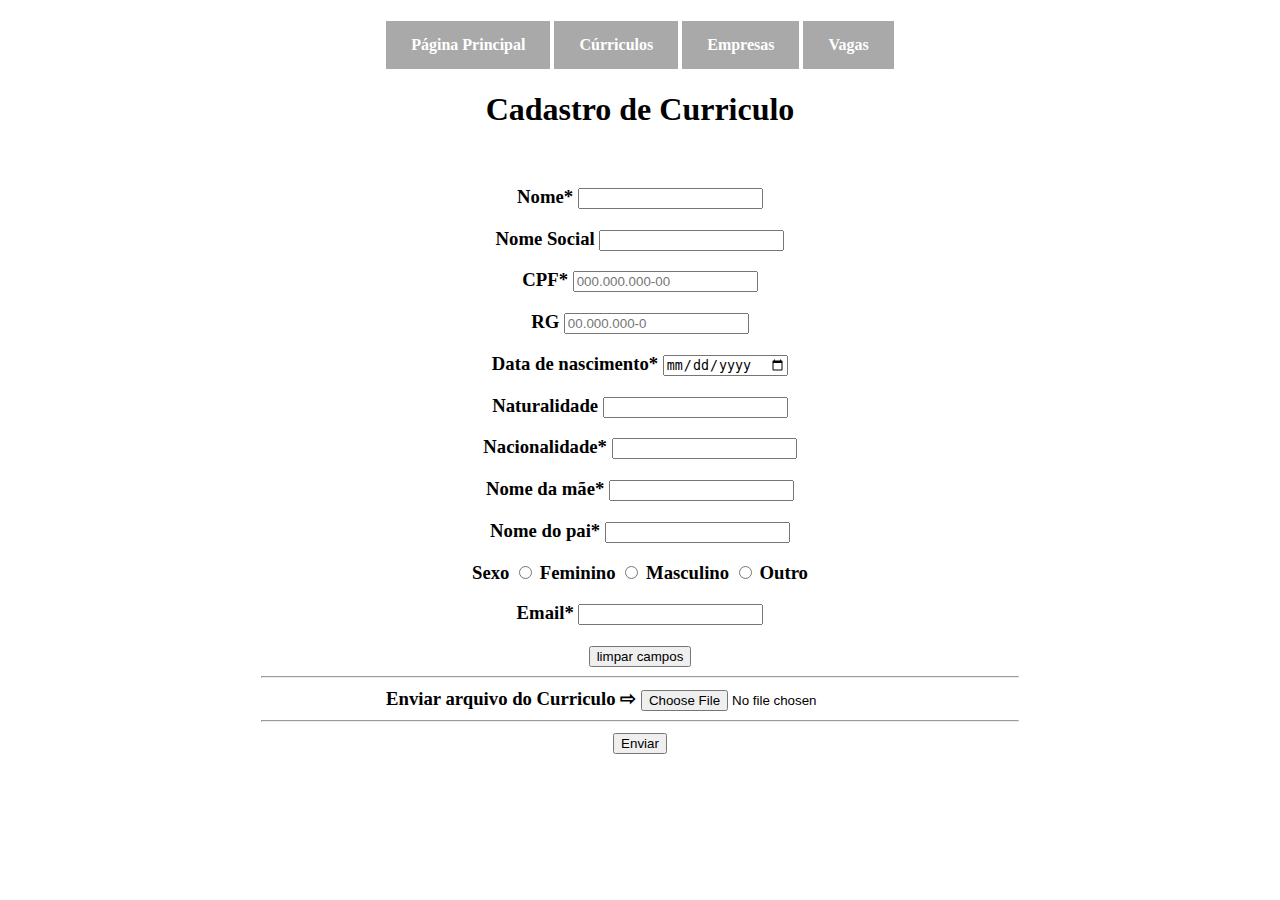
==== curriculos.html @ a6e6ae73 "Third commit(Gabriel)" ====
<!DOCTYPE html>
<html lang="pt-br">
<head>
    <meta charset="UTF-8">
    <meta http-equiv="X-UA-Compatible" content="IE=edge">
    <meta name="viewport" content="width=device-width, initial-scale=1.0">
	<link rel="stylesheet" href="css/style.css">
    <title>formulário</title>
</head>
<body>
	<header>
        <h4>
            <a href="index.html">Página Principal</a>
            <a href="curriculos.html">Cúrriculos</a>
            <a href="empresas.html">Empresas</a>
            <a href="vagas.html">Vagas</a>
        </h4>
    </header>
    <main>
        <form>
            <h1 style="text-align: center;"> Cadastro de Curriculo </h1>
            <br>
            <h3 style="text-align: center;">
                <p> Nome* <input type="text" required> </p>
                <p> Nome Social <input type="text"> </p>
                <p> CPF* <input type="number" placeholder="000.000.000-00" max="14" required> </p>
                <p> RG <input type="number" placeholder="00.000.000-0" max="9"> </p>
                <p> Data de nascimento* <input type="date" required> </p>
                <p> Naturalidade <input type="text"> </p>
                <p> Nacionalidade* <input type="text" required> </p>
                <p> Nome da mãe* <input type="text" required> </p>
                <p> Nome do pai* <input type="text" required> </p>
                <p>
                    Sexo <input type="radio" name="sexo"> Feminino
                         <input type="radio" name="sexo"> Masculino
                         <input type="radio" name="sexo"> Outro
                </p>
                <p> Email* <input type="email" required></p>
                <input type="reset" value="limpar campos"> 
                <hr>
             Enviar arquivo do Curriculo ⇨ <input type="file" value="Curriculo"> 
             <hr>
             <input type="submit" value="Enviar"> 
            </h3>
        </form>
    </main>
    
</body>
</html>
---- css/style.css ----
main{
    text-align: center;
    width: 60%;
    margin-left: 20%;
}

a:link, a:visited {
    background-color: #A9A9A9;
    color: white;
    padding: 15px 25px;
    text-align: center;
    text-decoration: none; 
    display: inline-block;
}
  
  a:hover, a:active {
    background-color:#ca884a;
}
article{
    text-align: center;
}
footer{
    text-align: justify;
    color: white;
    font-size: 25px;
    font-family: Georgia, 'Times New Roman', Times, serif;
    width: 60%;
    margin-left: 20%;
    margin-top: 2%;
    position: relative;
    background-color: rgba(28,28,29,0.5);
    border-radius: 10px;
    padding: 20px   ;
}
h4, h2{
    text-align: center;
}
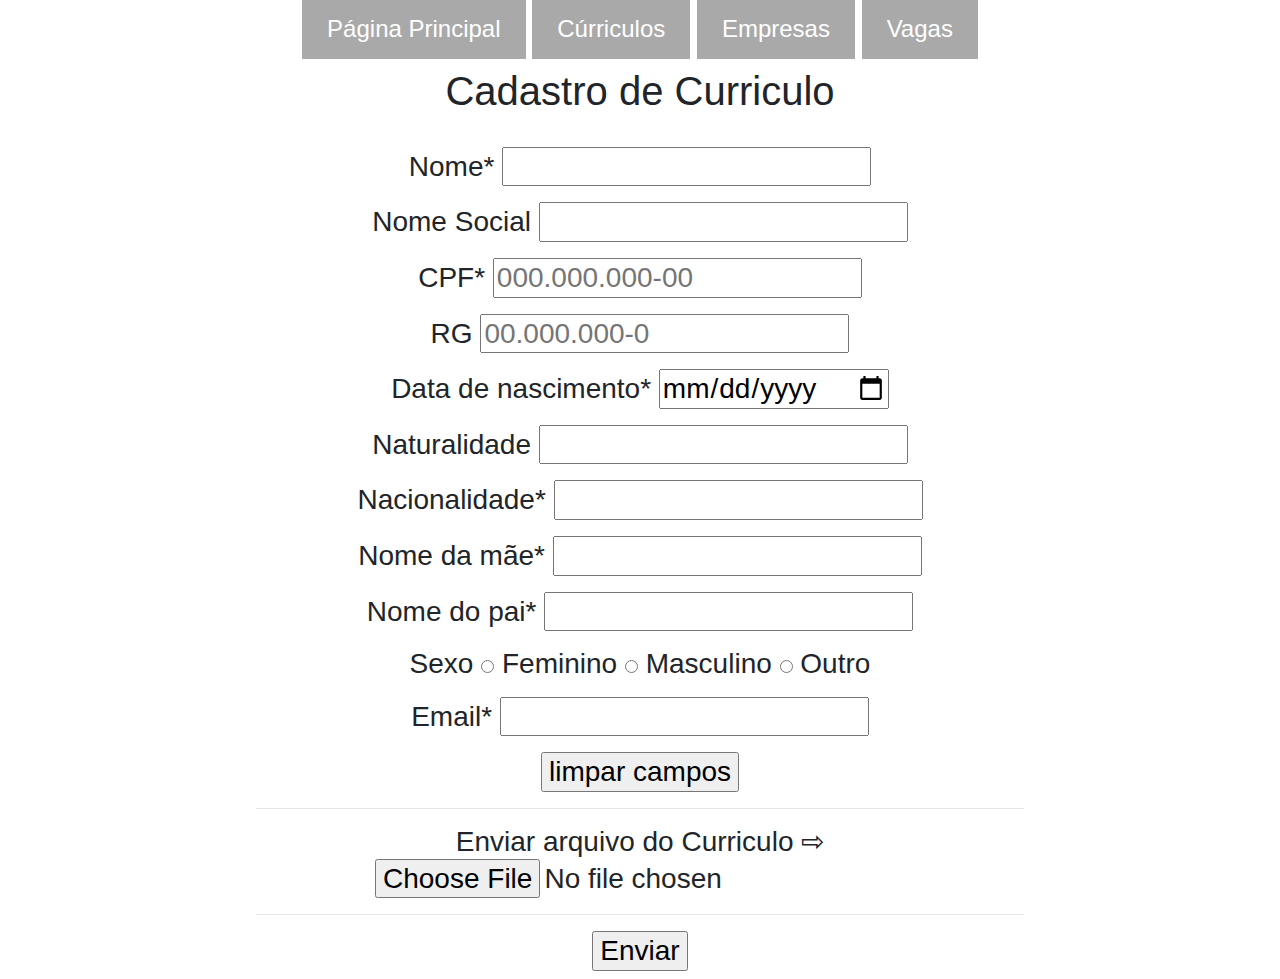
==== commit 51163978: "Vagas" ====
--- a/curriculos.html
+++ b/curriculos.html
@@ -5,6 +5,7 @@
     <meta http-equiv="X-UA-Compatible" content="IE=edge">
     <meta name="viewport" content="width=device-width, initial-scale=1.0">
 	<link rel="stylesheet" href="css/style.css">
+    <link rel="stylesheet" href="https://cdn.jsdelivr.net/npm/bootstrap@4.1.3/dist/css/bootstrap.min.css" integrity="sha384-MCw98/SFnGE8fJT3GXwEOngsV7Zt27NXFoaoApmYm81iuXoPkFOJwJ8ERdknLPMO" crossorigin="anonymous">
     <title>formulário</title>
 </head>
 <body>
--- a/css/style.css
+++ b/css/style.css
@@ -1,9 +1,9 @@
+@import url('https://cdn.jsdelivr.net/npm/bootstrap@4.1.3/dist/css/bootstrap.min.css');
 main{
     text-align: center;
     width: 60%;
     margin-left: 20%;
 }
-
 a:link, a:visited {
     background-color: #A9A9A9;
     color: white;
@@ -12,9 +12,10 @@
     text-decoration: none; 
     display: inline-block;
 }
-  
-  a:hover, a:active {
-    background-color:#ca884a;
+a:hover, a:active {
+    background-color:#ca884a !important;
+    color: white !important;
+    text-decoration: none !important;
 }
 article{
     text-align: center;
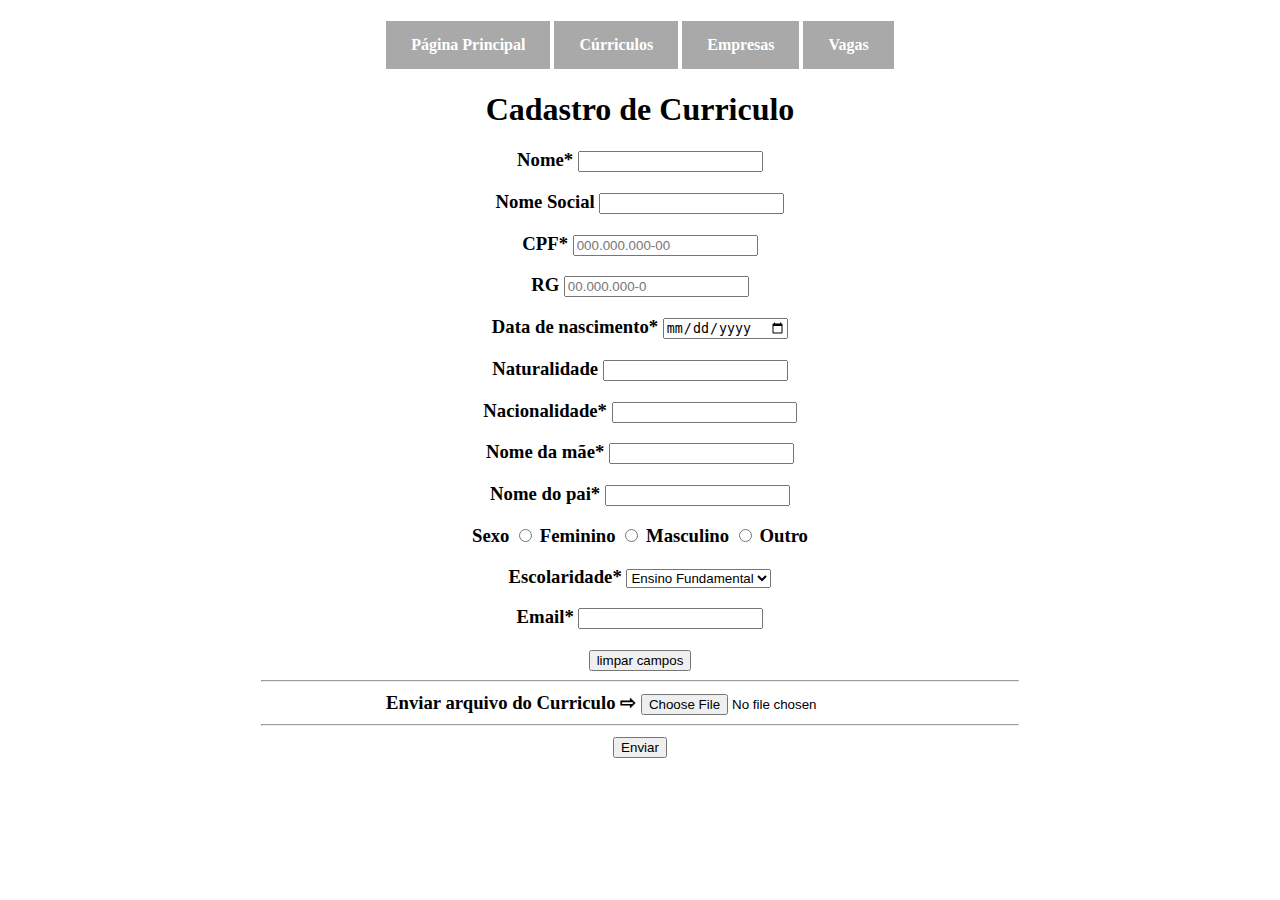
==== commit 85cc4d32: "curriculo e index" ====
--- a/curriculos.html
+++ b/curriculos.html
@@ -5,7 +5,6 @@
     <meta http-equiv="X-UA-Compatible" content="IE=edge">
     <meta name="viewport" content="width=device-width, initial-scale=1.0">
 	<link rel="stylesheet" href="css/style.css">
-    <link rel="stylesheet" href="https://cdn.jsdelivr.net/npm/bootstrap@4.1.3/dist/css/bootstrap.min.css" integrity="sha384-MCw98/SFnGE8fJT3GXwEOngsV7Zt27NXFoaoApmYm81iuXoPkFOJwJ8ERdknLPMO" crossorigin="anonymous">
     <title>formulário</title>
 </head>
 <body>
@@ -20,7 +19,6 @@
     <main>
         <form>
             <h1 style="text-align: center;"> Cadastro de Curriculo </h1>
-            <br>
             <h3 style="text-align: center;">
                 <p> Nome* <input type="text" required> </p>
                 <p> Nome Social <input type="text"> </p>
@@ -36,6 +34,13 @@
                          <input type="radio" name="sexo"> Masculino
                          <input type="radio" name="sexo"> Outro
                 </p>
+				<p>
+                    Escolaridade* <select required>
+									<option>Ensino Fundamental</option>
+									<option>Ensino Médio</option>
+									<option>Ensino Superior</option>
+								</select>
+                </p>
                 <p> Email* <input type="email" required></p>
                 <input type="reset" value="limpar campos"> 
                 <hr>
--- a/css/style.css
+++ b/css/style.css
@@ -1,9 +1,9 @@
-@import url('https://cdn.jsdelivr.net/npm/bootstrap@4.1.3/dist/css/bootstrap.min.css');
 main{
     text-align: center;
     width: 60%;
     margin-left: 20%;
 }
+
 a:link, a:visited {
     background-color: #A9A9A9;
     color: white;
@@ -12,10 +12,9 @@
     text-decoration: none; 
     display: inline-block;
 }
-a:hover, a:active {
-    background-color:#ca884a !important;
-    color: white !important;
-    text-decoration: none !important;
+  
+  a:hover, a:active {
+    background-color:#ca884a;
 }
 article{
     text-align: center;
@@ -35,4 +34,10 @@
 }
 h4, h2{
     text-align: center;
+}
+
+.estados{
+	position: absolute;
+	text-align: justify;
+	margin: 1px 1px 1px 20px;
 }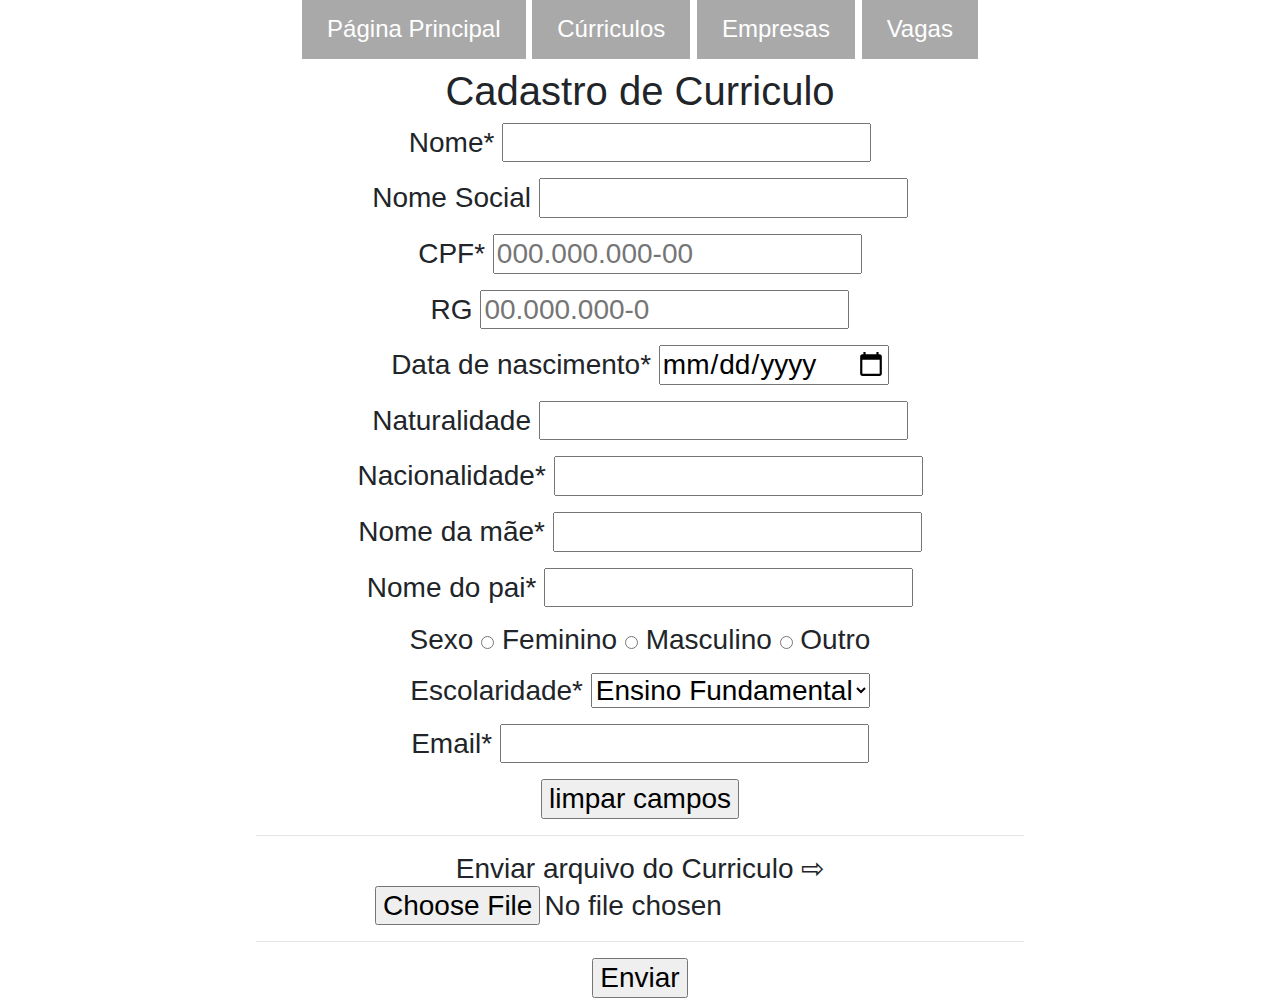
==== commit d13405dd: "Merge remote-tracking branch 'origin/Gabriel_Strolego'" ====
--- a/curriculos.html
+++ b/curriculos.html
@@ -5,6 +5,7 @@
     <meta http-equiv="X-UA-Compatible" content="IE=edge">
     <meta name="viewport" content="width=device-width, initial-scale=1.0">
 	<link rel="stylesheet" href="css/style.css">
+    <link rel="stylesheet" href="https://cdn.jsdelivr.net/npm/bootstrap@4.1.3/dist/css/bootstrap.min.css" integrity="sha384-MCw98/SFnGE8fJT3GXwEOngsV7Zt27NXFoaoApmYm81iuXoPkFOJwJ8ERdknLPMO" crossorigin="anonymous">
     <title>formulário</title>
 </head>
 <body>
--- a/css/style.css
+++ b/css/style.css
@@ -1,9 +1,9 @@
+@import url('https://cdn.jsdelivr.net/npm/bootstrap@4.1.3/dist/css/bootstrap.min.css');
 main{
     text-align: center;
     width: 60%;
     margin-left: 20%;
 }
-
 a:link, a:visited {
     background-color: #A9A9A9;
     color: white;
@@ -12,9 +12,10 @@
     text-decoration: none; 
     display: inline-block;
 }
-  
-  a:hover, a:active {
-    background-color:#ca884a;
+a:hover, a:active {
+    background-color:#ca884a !important;
+    color: white !important;
+    text-decoration: none !important;
 }
 article{
     text-align: center;
